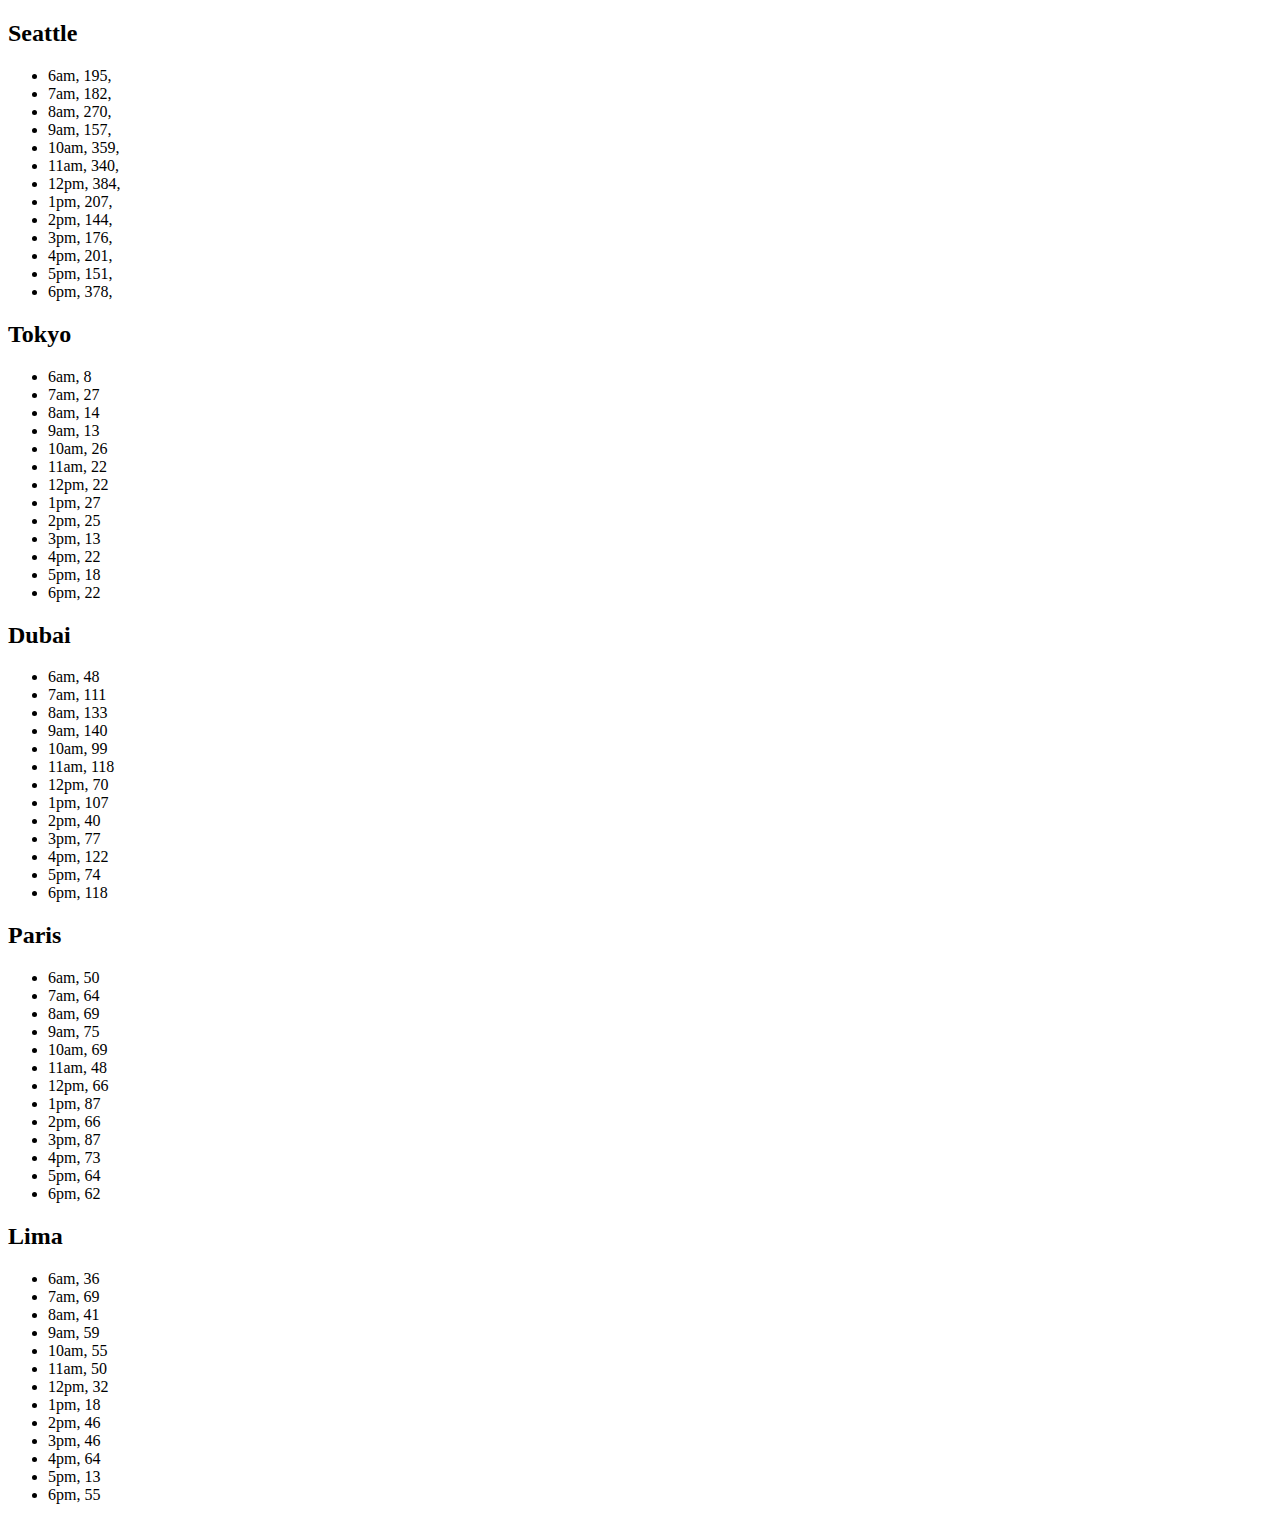
==== sales.html @ c6c0857e "finally got it all done" ====
<!DOCTYPE html>
<html lang="en">
<head>
  <meta charset="UTF-8">
  <meta http-equiv="X-UA-Compatible" content="IE=edge">
  <meta name="viewport" content="width=device-width, initial-scale=1.0">
  <title>Document</title>
</head>
<body>
  <section id="storeLocations"></section>
  <script src="app.js"></script>
</body>
</html>
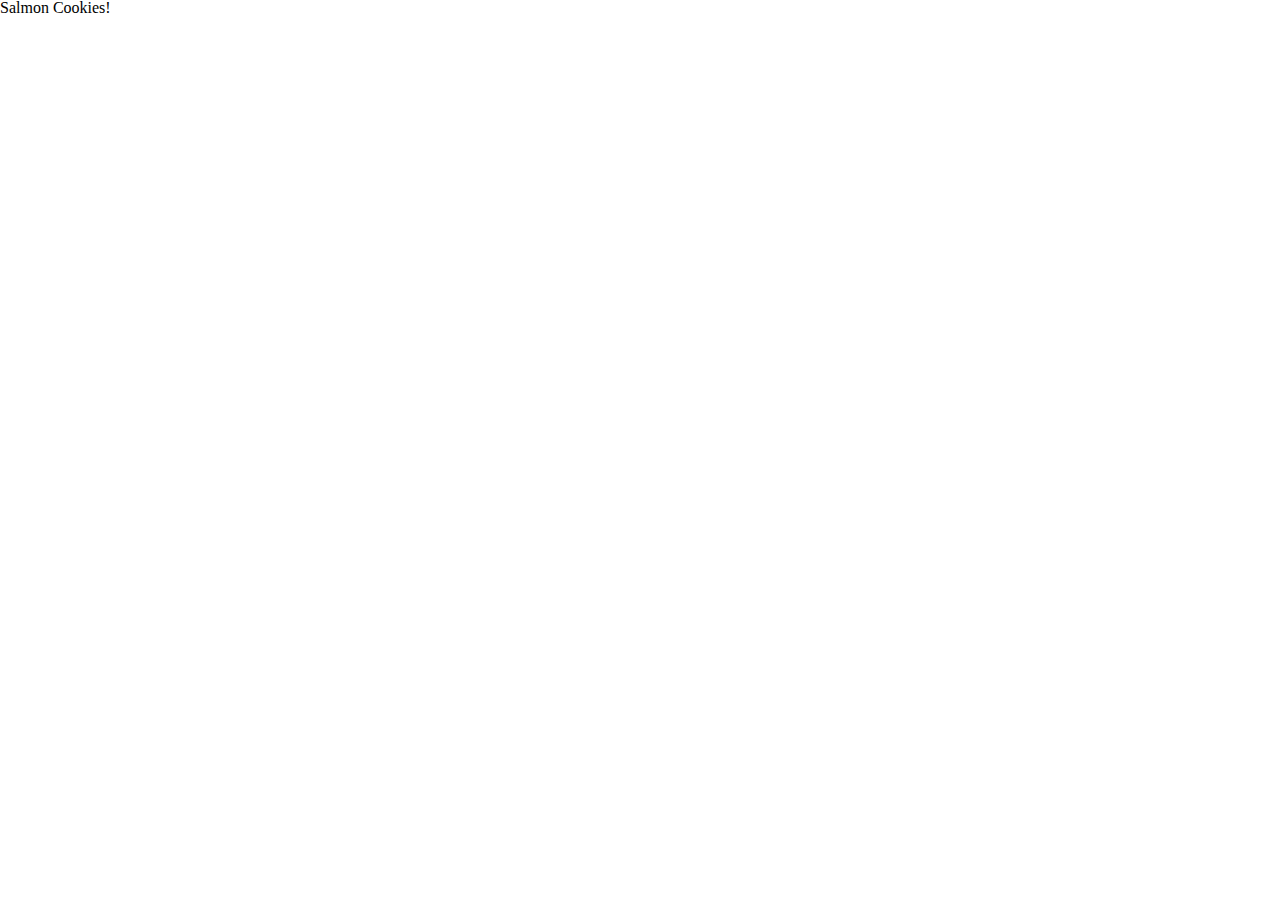
==== commit 76b53831: "prepping for new branch" ====
--- a/sales.html
+++ b/sales.html
@@ -1,13 +1,19 @@
 <!DOCTYPE html>
 <html lang="en">
 <head>
+  <link rel="stylesheet" href="css/reset.css">
+  <link rel="stylesheet" href="css/style.css">
   <meta charset="UTF-8">
   <meta http-equiv="X-UA-Compatible" content="IE=edge">
   <meta name="viewport" content="width=device-width, initial-scale=1.0">
   <title>Document</title>
 </head>
 <body>
+  <main>
+    <h2>Salmon Cookies!</h2>
   <section id="storeLocations"></section>
+  <table></table>
+</main>
   <script src="app.js"></script>
 </body>
 </html>
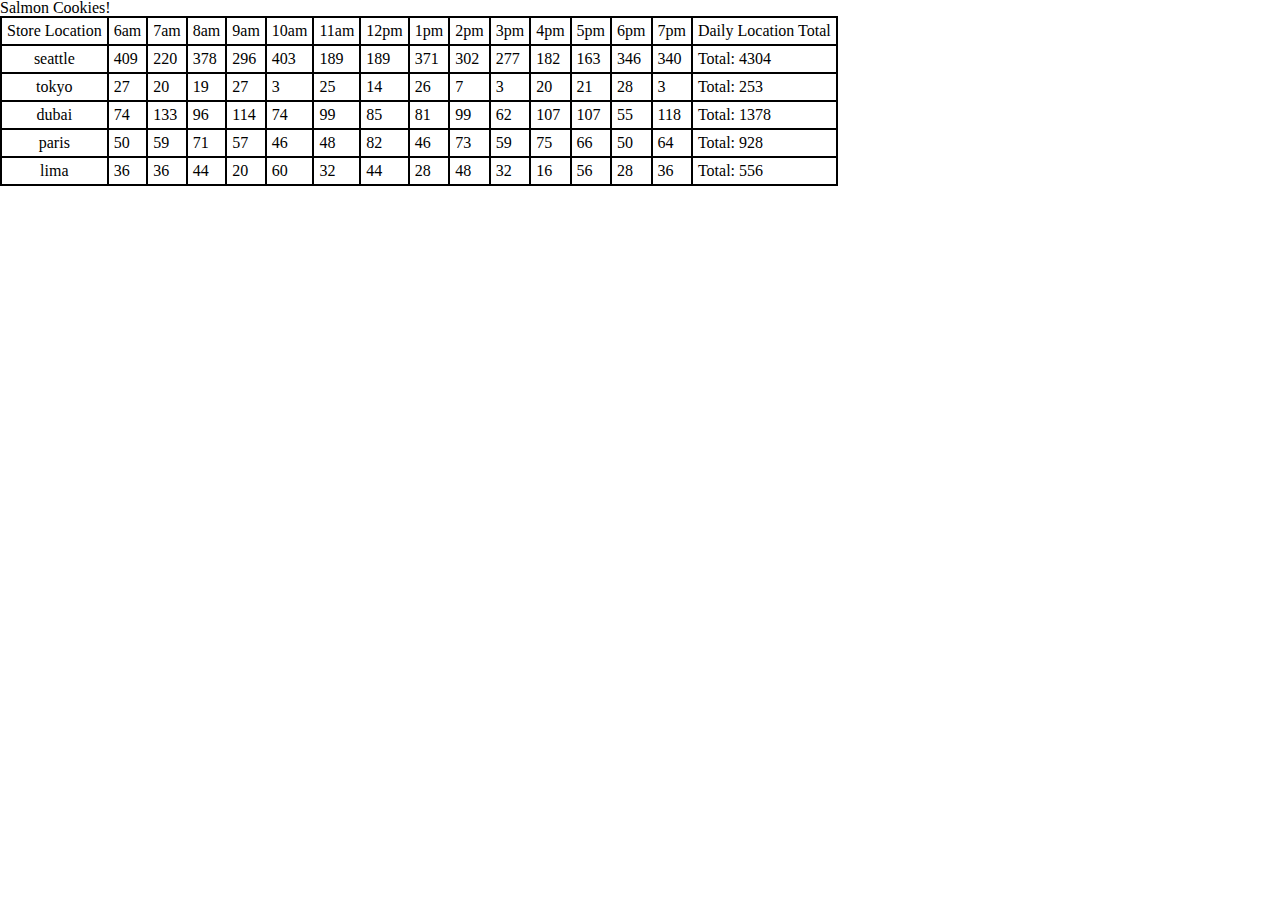
==== commit 43b4729a: "should probably commit more often, I dont have the footer working." ====
--- a/sales.html
+++ b/sales.html
@@ -11,8 +11,8 @@
 <body>
   <main>
     <h2>Salmon Cookies!</h2>
-  <section id="storeLocations"></section>
-  <table></table>
+  <section id="salesSection"></section>
+  
 </main>
   <script src="app.js"></script>
 </body>
--- a/css/style.css
+++ b/css/style.css
@@ -0,0 +1,12 @@
+table{
+  border: 2px solid black;
+  padding: 5px
+}
+td{
+  border: 2px solid black;
+  padding: 5px;
+}
+th{
+  border: 2px solid black;
+  padding: 5px;
+}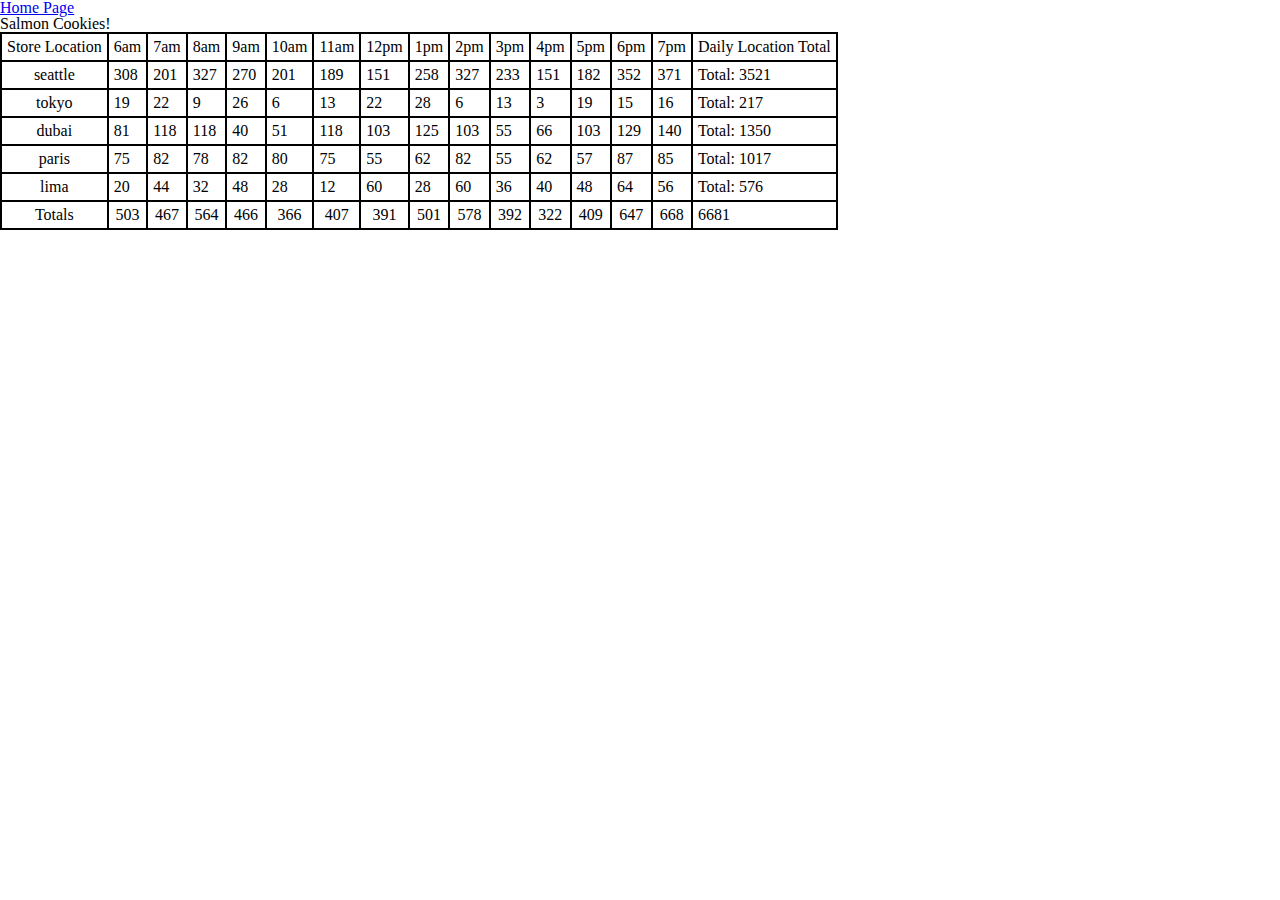
==== commit 7411c7bd: "home page done sales page tomorrow" ====
--- a/sales.html
+++ b/sales.html
@@ -9,6 +9,7 @@
   <title>Document</title>
 </head>
 <body>
+  <a href="index.html">Home Page</a>
   <main>
     <h2>Salmon Cookies!</h2>
   <section id="salesSection"></section>
@@ -16,4 +17,5 @@
 </main>
   <script src="app.js"></script>
 </body>
+
 </html>
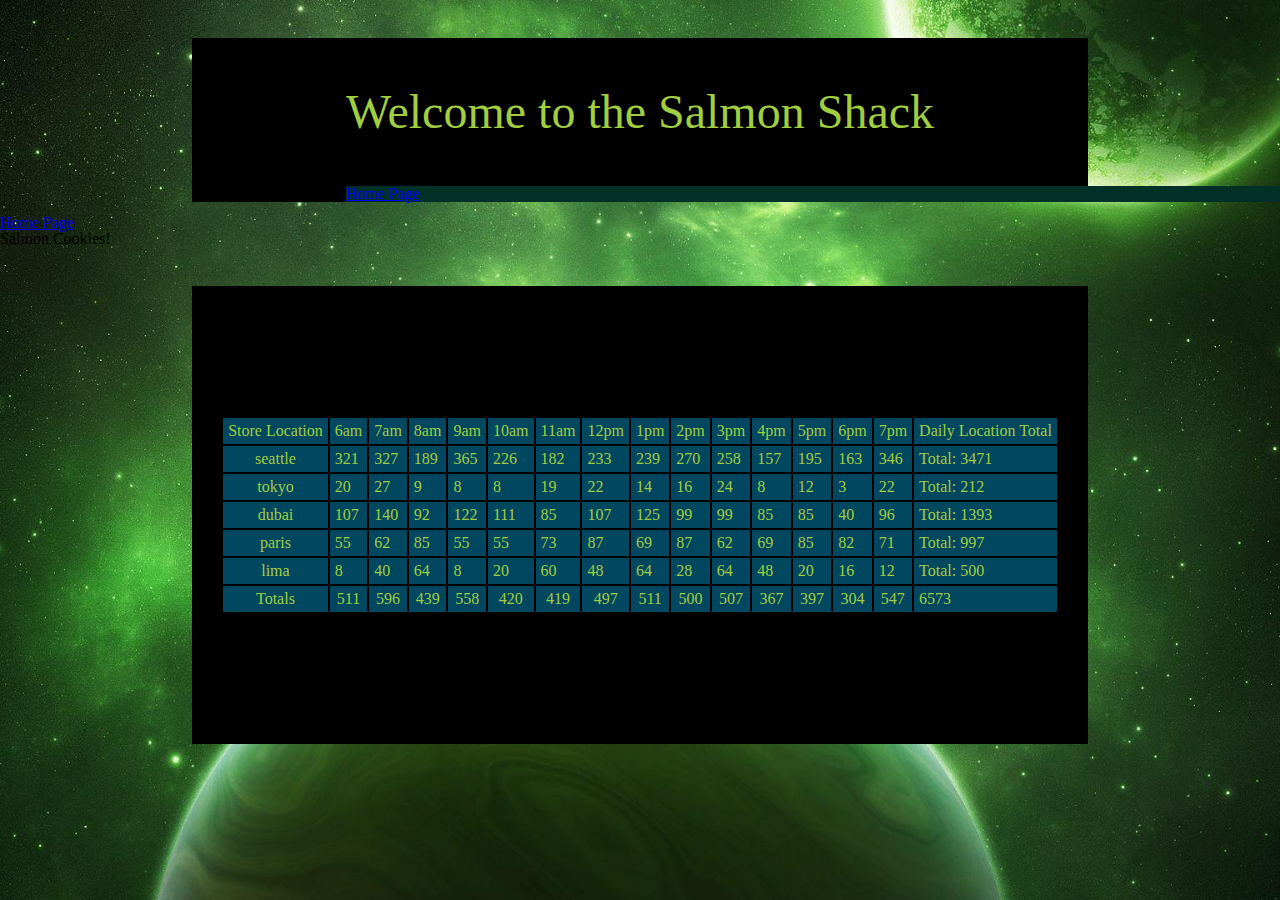
==== commit dcfd9174: "done for the night" ====
--- a/sales.html
+++ b/sales.html
@@ -9,6 +9,12 @@
   <title>Document</title>
 </head>
 <body>
+  <header>
+    <div> <h1>Welcome to the Salmon Shack</h1>
+    
+    <div id="headerDiv"><a id="salesLink" href="index.html">Home Page</a></div>
+  </div>
+  </header>
   <a href="index.html">Home Page</a>
   <main>
     <h2>Salmon Cookies!</h2>
--- a/css/style.css
+++ b/css/style.css
@@ -1,6 +1,37 @@
+body {
+  background: url(../img/background.jpg) no-repeat center center fixed;
+  -webkit-background-size: cover;
+  -moz-background-size: cover;
+  -o-background-size: cover;
+  background-size: cover;
+}
+header {
+  
+  padding: 50px 0px 00px 00px;
+  background-color: black;
+  width: 70%;
+  display: flex;
+  justify-content: center;
+  margin: 3% 0% 1% 15%;
+}
+#headerDiv {
+  padding: 0px 0px 0px -50px;
+  background-color: #013026;
+  width: 200%;
+  margin-right: 100%;
+}
+h1 {
+  color: #a1ce3f;
+  font-size: 300%;
+  display: flex;
+  justify-content: center;
+  padding: 00px 00px 50px 0px;
+}
 table{
   border: 2px solid black;
-  padding: 5px
+  padding: 5px;
+  background-color: #014760;
+  color: #a1ce3f;
 }
 td{
   border: 2px solid black;
@@ -9,4 +40,14 @@
 th{
   border: 2px solid black;
   padding: 5px;
-}+}
+
+#salesSection{
+  background-color: black;
+  width: 70%;
+  display: flex;
+  justify-content: center;
+  margin: 3% 0% 1% 15%;
+  padding: 130px 0px 130px 0px;
+}
+
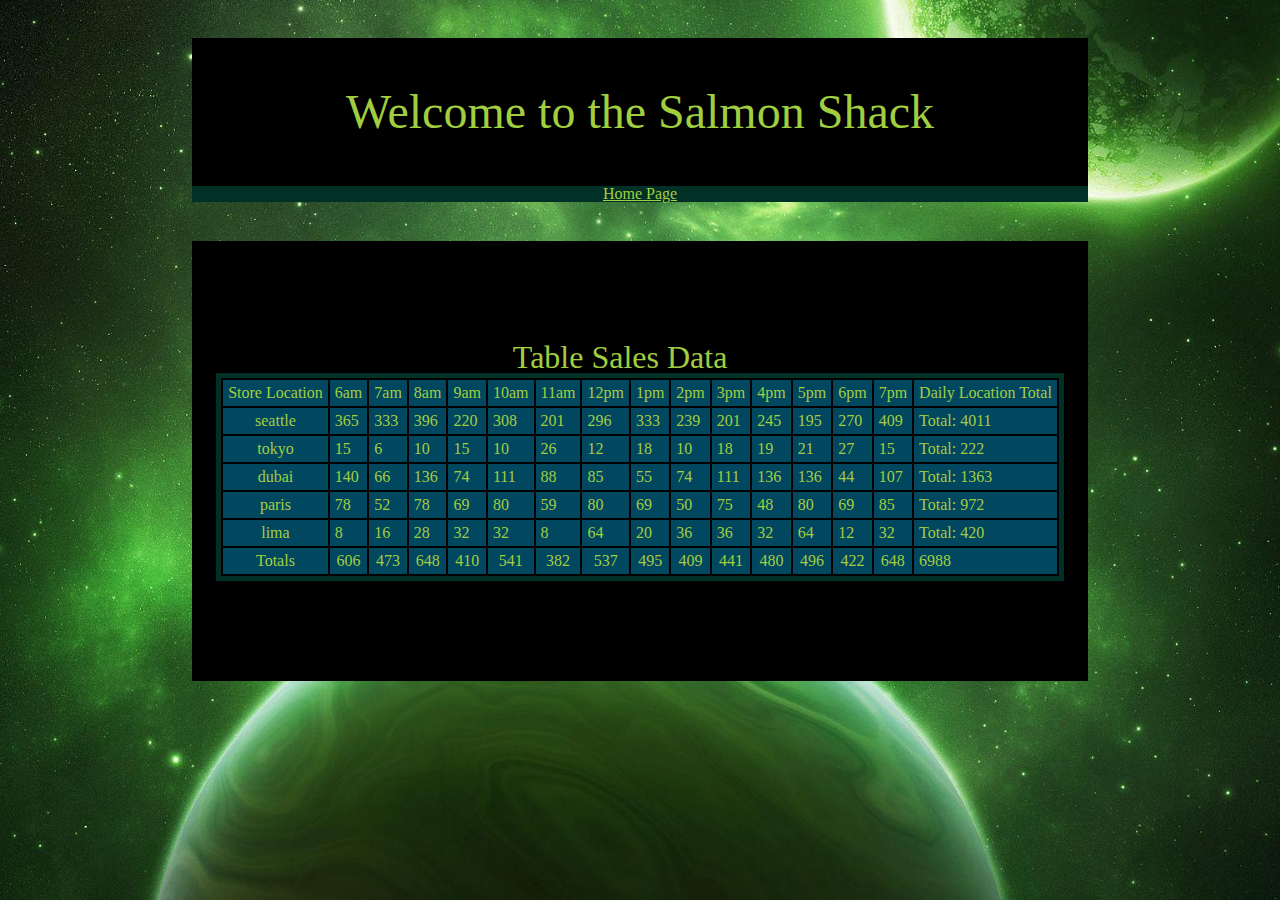
==== commit 2256b61a: "Css is sloe to done, changing background color is next" ====
--- a/sales.html
+++ b/sales.html
@@ -10,15 +10,15 @@
 </head>
 <body>
   <header>
-    <div> <h1>Welcome to the Salmon Shack</h1>
+    <div> <div id="headerdiv1"><h1>Welcome to the Salmon Shack</h1></div>
     
     <div id="headerDiv"><a id="salesLink" href="index.html">Home Page</a></div>
   </div>
   </header>
-  <a href="index.html">Home Page</a>
+  
   <main>
-    <h2>Salmon Cookies!</h2>
-  <section id="salesSection"></section>
+    
+  <div id="tableBackground"> <div> <h2 id="tableSales">Table Sales Data</h2><section id="salesSection"> </section> </div></div>
   
 </main>
   <script src="app.js"></script>
--- a/css/style.css
+++ b/css/style.css
@@ -10,15 +10,23 @@
   padding: 50px 0px 00px 00px;
   background-color: black;
   width: 70%;
-  display: flex;
-  justify-content: center;
+  /* display: flex; */
+  /* justify-content: center; */
   margin: 3% 0% 1% 15%;
 }
 #headerDiv {
-  padding: 0px 0px 0px -50px;
+  padding: 0px 0px 0px 0px;
   background-color: #013026;
-  width: 200%;
-  margin-right: 100%;
+  width: 100%;
+  display: flex;
+  justify-content: center;
+}
+#headerDiv1{
+  display: flex;
+  justify-content: center;
+  /* width: 200%; */
+  margin-left: 100px;
+  font-family: "Trirong", serif;
 }
 h1 {
   color: #a1ce3f;
@@ -43,11 +51,29 @@
 }
 
 #salesSection{
+border:#013026 5px solid;
+}
+#tableBackground{
   background-color: black;
   width: 70%;
   display: flex;
   justify-content: center;
   margin: 3% 0% 1% 15%;
-  padding: 130px 0px 130px 0px;
+  padding: 100px 0px 100px 0px;
+}
+#tableSales{
+  margin: 0% 0% 0% 35%;
+  text-align: center;
+}
+a{
+  color: #a1ce3f;
+  text-align: center;
+  font-family: "Trirong", serif;
 }
 
+h2{
+  color: #a1ce3f;
+  font-size: 200%;
+  display: flex;
+  font-family: "Trirong", serif;
+}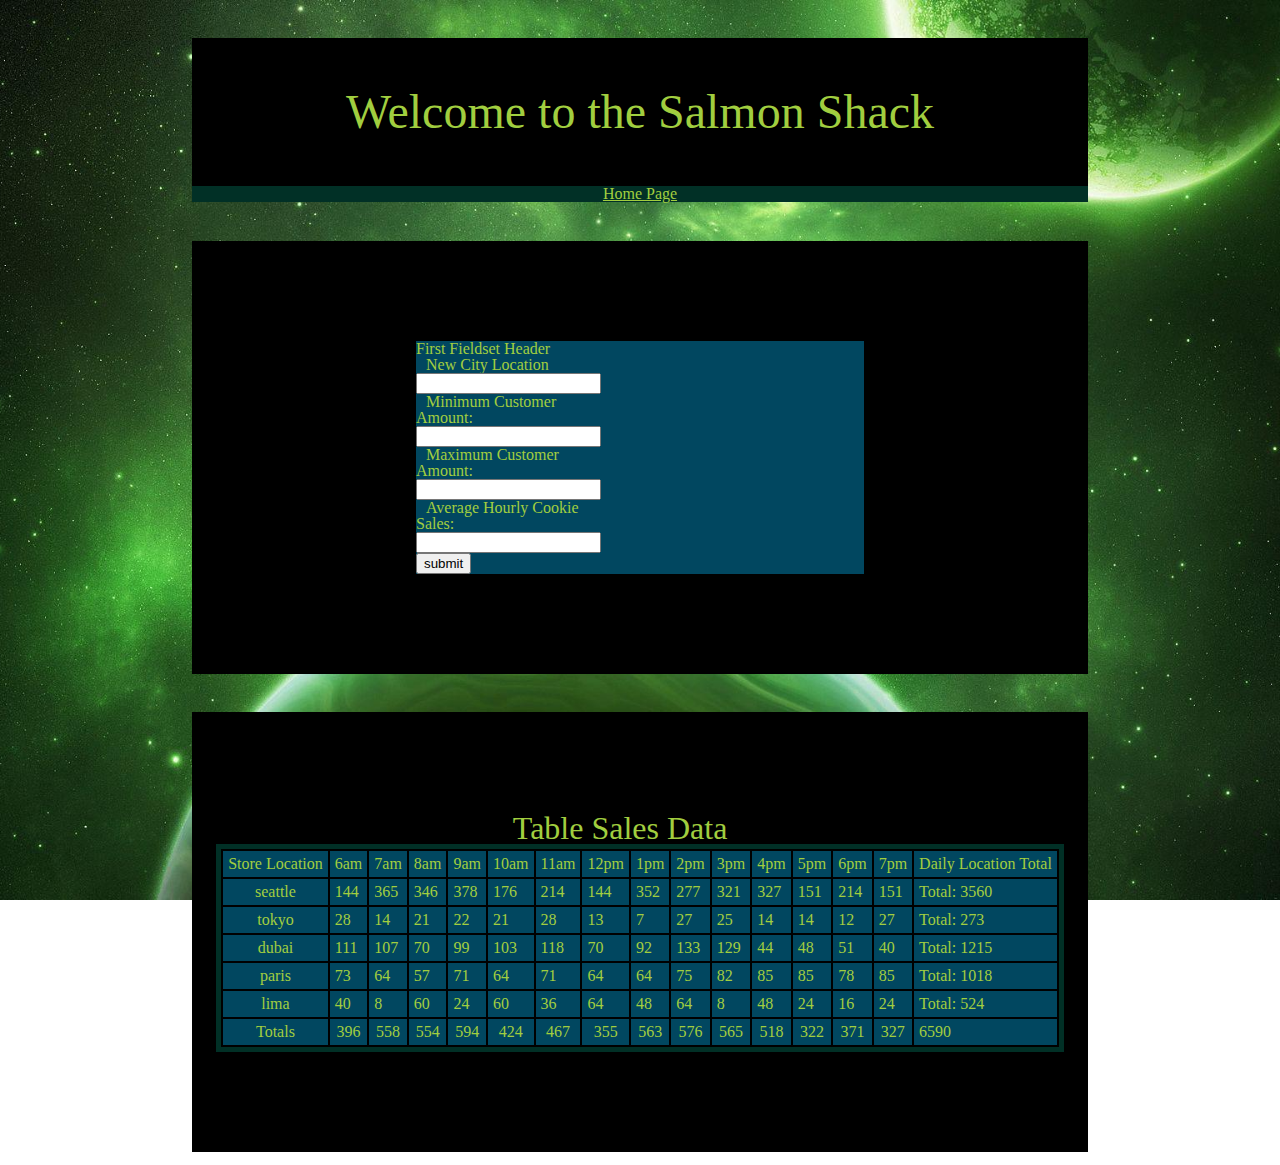
==== commit 6be70921: "cant get the footer to update properly" ====
--- a/sales.html
+++ b/sales.html
@@ -17,9 +17,32 @@
   </header>
   
   <main>
-    
+    <div id="tableBackground">
+
+      <form id = 'myForm'>
+        <fieldset>
+          <legend> First Fieldset Header </legend>
+          <!-- Inputs and labels-->
+          <!--Option 1: INputs and labels are siblings-->
+          <!-- important lavel must have a for attribute and the input will have a matching id attribute-->
+          <label>New City Location
+            <input  type="text"  name="name" required>
+          </label>
+          <!--OPTION @: IS TO NEST THE INPUT INSIDE OF YOUR LABEL-->
+        <label>Minimum Customer Amount:
+            <input type="number" name="minCust" required>
+          </label>
+    <label>Maximum Customer Amount:
+    <input type="number" name="maxCust" required>
+    </label>
+    <label>Average Hourly Cookie Sales:
+      <input type="number" name="avgCookSale" required>
+    </label>
+        </fieldset>
+        <button type="submit">submit</button>
+      </form>
+    </div>
   <div id="tableBackground"> <div> <h2 id="tableSales">Table Sales Data</h2><section id="salesSection"> </section> </div></div>
-  
 </main>
   <script src="app.js"></script>
 </body>
--- a/css/style.css
+++ b/css/style.css
@@ -76,4 +76,23 @@
   font-size: 200%;
   display: flex;
   font-family: "Trirong", serif;
+}
+
+#myForm{
+  background-color: #014760;
+  color: #a1ce3f;
+  width: 50%;
+}
+fieldset{
+  /* border: black solid 2px; */
+  width: 30%
+}
+
+label{
+  /* border: black solid 2px; */
+  margin: 10px;
+}
+
+input{
+  /* border: black solid 2px; */
 }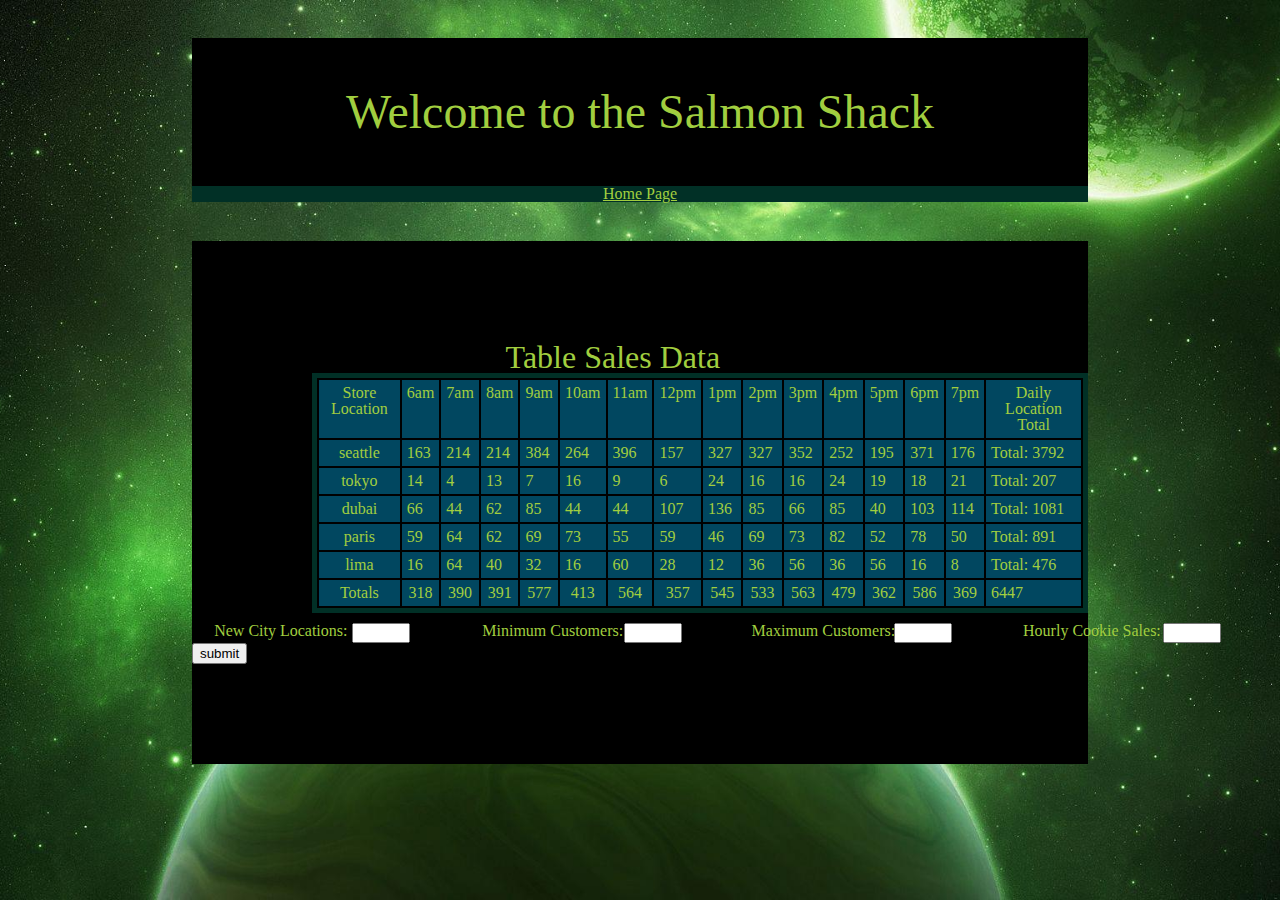
==== commit bb362e9f: "update css" ====
--- a/sales.html
+++ b/sales.html
@@ -1,5 +1,6 @@
 <!DOCTYPE html>
 <html lang="en">
+
 <head>
   <link rel="stylesheet" href="css/reset.css">
   <link rel="stylesheet" href="css/style.css">
@@ -8,43 +9,53 @@
   <meta name="viewport" content="width=device-width, initial-scale=1.0">
   <title>Document</title>
 </head>
+
 <body>
   <header>
-    <div> <div id="headerdiv1"><h1>Welcome to the Salmon Shack</h1></div>
-    
-    <div id="headerDiv"><a id="salesLink" href="index.html">Home Page</a></div>
-  </div>
+    <div>
+      <div id="headerdiv1">
+        <h1>Welcome to the Salmon Shack</h1>
+      </div>
+
+      <div id="headerDiv"><a id="salesLink" href="index.html">Home Page</a></div>
+    </div>
   </header>
-  
+
   <main>
+
     <div id="tableBackground">
 
-      <form id = 'myForm'>
-        <fieldset>
-          <legend> First Fieldset Header </legend>
+      <div>
+        <h2 id="tableSales">Table Sales Data</h2>
+        <section id="salesSection"> </section>
+      </div>
+
+      <form id='myForm'>
+        <fieldset id='myForm1'>
+          <!-- <legend>  </legend> -->
           <!-- Inputs and labels-->
           <!--Option 1: INputs and labels are siblings-->
           <!-- important lavel must have a for attribute and the input will have a matching id attribute-->
-          <label>New City Location
-            <input  type="text"  name="name" required>
+          <label> <p id="text"> New City Locations: </p>
+            <input type="text" name="name" required>
           </label>
           <!--OPTION @: IS TO NEST THE INPUT INSIDE OF YOUR LABEL-->
-        <label>Minimum Customer Amount:
+          <label> <p id="text">Minimum Customers: </p>
             <input type="number" name="minCust" required>
           </label>
-    <label>Maximum Customer Amount:
-    <input type="number" name="maxCust" required>
-    </label>
-    <label>Average Hourly Cookie Sales:
-      <input type="number" name="avgCookSale" required>
-    </label>
+          <label> <p id="text">Maximum Customers: </p>
+            <input type="number" name="maxCust" required>
+          </label>
+          <label> <p id="text"> Hourly Cookie Sales: </p>
+            <input type="number" name="avgCookSale" required>
+          </label>
         </fieldset>
         <button type="submit">submit</button>
       </form>
+
     </div>
-  <div id="tableBackground"> <div> <h2 id="tableSales">Table Sales Data</h2><section id="salesSection"> </section> </div></div>
-</main>
+  </main>
   <script src="app.js"></script>
 </body>
 
-</html>
+</html>--- a/css/style.css
+++ b/css/style.css
@@ -6,7 +6,6 @@
   background-size: cover;
 }
 header {
-  
   padding: 50px 0px 00px 00px;
   background-color: black;
   width: 70%;
@@ -21,7 +20,7 @@
   display: flex;
   justify-content: center;
 }
-#headerDiv1{
+#headerDiv1 {
   display: flex;
   justify-content: center;
   /* width: 200%; */
@@ -35,64 +34,81 @@
   justify-content: center;
   padding: 00px 00px 50px 0px;
 }
-table{
+table {
   border: 2px solid black;
   padding: 5px;
   background-color: #014760;
   color: #a1ce3f;
 }
-td{
+td {
   border: 2px solid black;
   padding: 5px;
 }
-th{
+th {
   border: 2px solid black;
   padding: 5px;
 }
 
-#salesSection{
-border:#013026 5px solid;
+#salesSection {
+  border: #013026 5px solid;
+  width: fit-content;
+  margin-left: 120px;
 }
-#tableBackground{
+#tableBackground {
   background-color: black;
   width: 70%;
-  display: flex;
+  /* display: flex; */
   justify-content: center;
   margin: 3% 0% 1% 15%;
   padding: 100px 0px 100px 0px;
 }
-#tableSales{
+#tableSales {
   margin: 0% 0% 0% 35%;
   text-align: center;
 }
-a{
+a {
   color: #a1ce3f;
   text-align: center;
   font-family: "Trirong", serif;
 }
 
-h2{
+h2 {
   color: #a1ce3f;
   font-size: 200%;
   display: flex;
   font-family: "Trirong", serif;
 }
 
-#myForm{
-  background-color: #014760;
+#myForm {
+  /* background-color: #014760; */
   color: #a1ce3f;
   width: 50%;
+  /* display: flex; */
 }
-fieldset{
+#myForm1 {
+  display: flex;
+  justify-content: space-around;
+}
+fieldset {
   /* border: black solid 2px; */
-  width: 30%
+  width: 30%;
 }
 
-label{
+label {
   /* border: black solid 2px; */
-  margin: 10px;
+  margin-top: 10px;
+  width: 300px;
+  display: flex;
+  justify-content: space-around;
+  height: 20px;
+  margin-left: -30px;
+  
 }
 
-input{
+
+
+input {
   /* border: black solid 2px; */
-}+  width: 50px;
+  margin-left: -100px;
+}
